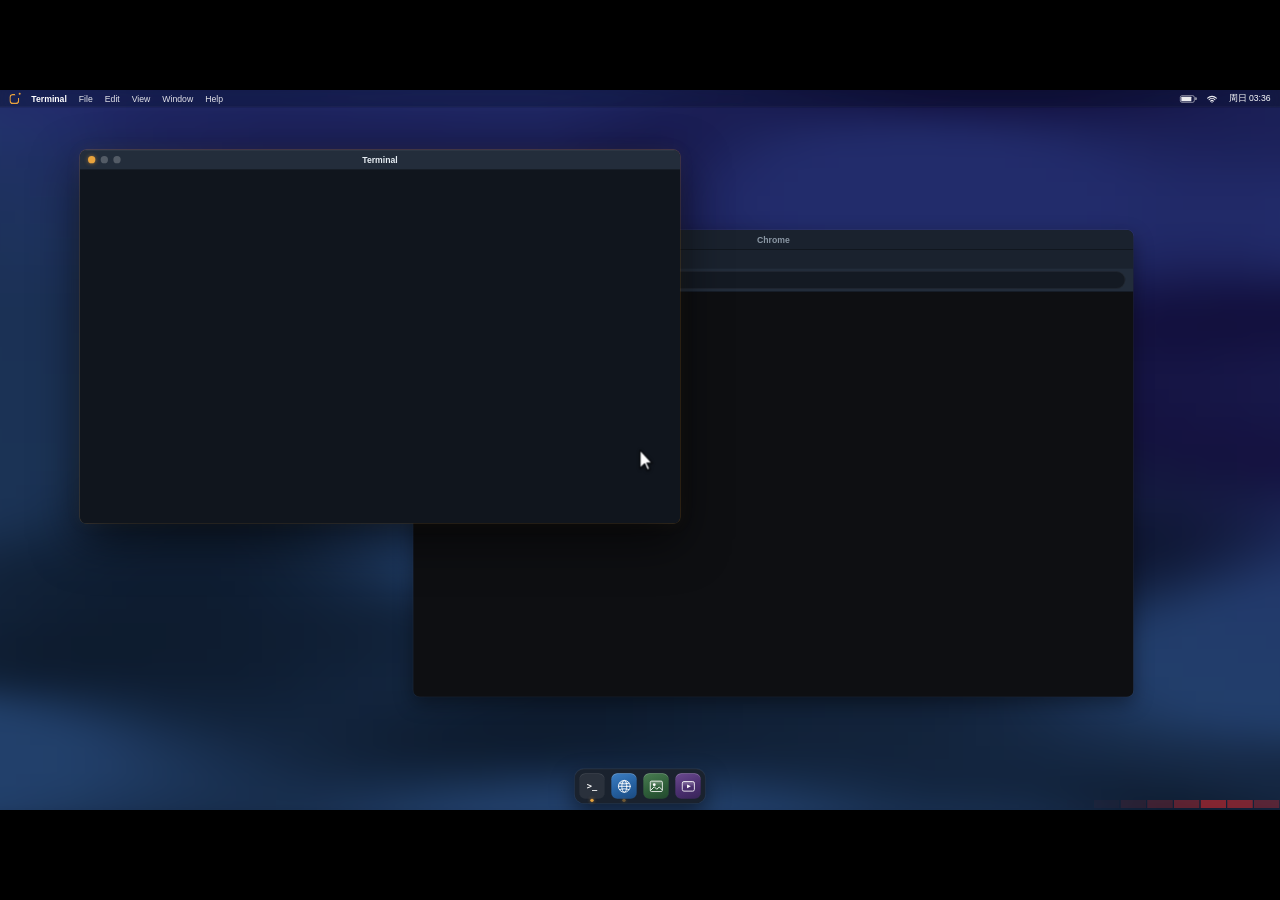
==== src/frago/desktop/assets/index.html @ 2b0aa561 "feat(desktop): 舞台上放不了自己做的动画、放不了视频、挂不了说明字条 三件事以前都得绕出去用外部工具录，绕出去那段就不在可复现链路里。 现在 slide 把 HTML 直接挂在被录的桌面" ====
<!DOCTYPE html>
<html lang="zh">
<head>
<meta charset="utf-8">
<title>desktop stage</title>
<link rel="stylesheet" href="style.css">
</head>
<body>
<div id="stage">
  <div id="desktop">
    <!-- 桌布。整块色场只画 96×54 再让浏览器拉满全屏——这不是省性能的妥协，
         而是这套做法本来就只产生两三团巨大的软色块，没有任何需要分辨率去
         承载的细节；放大过程中的双线性插值反而正好当了免费的柔化。
         画布内部尺寸写死，显示尺寸交给 CSS 百分比，改桌面分辨率不用重建。 -->
    <canvas id="wp-mesh" width="96" height="54"></canvas>

    <div id="menubar">
      <div class="mb-left">
        <span id="apple-logo" aria-hidden="true"></span>
        <span id="mb-app" class="mb-app">Terminal</span>
        <span class="mb-item">File</span>
        <span class="mb-item">Edit</span>
        <span class="mb-item">View</span>
        <span class="mb-item">Window</span>
        <span class="mb-item">Help</span>
      </div>
      <div class="mb-right">
        <span id="mb-battery" aria-hidden="true"><i></i></span>
        <span id="mb-wifi" aria-hidden="true">
          <svg viewBox="0 0 16 12.5" width="16" height="12.5">
            <g fill="none" stroke="rgba(255,255,255,.92)" stroke-width="1.6"
               stroke-linecap="round">
              <path d="M1.50 5.30 A9.2 9.2 0 0 1 14.50 5.30"/>
              <path d="M3.69 7.49 A6.1 6.1 0 0 1 12.31 7.49"/>
              <path d="M5.88 9.68 A3.0 3.0 0 0 1 10.12 9.68"/>
            </g>
            <circle cx="8" cy="11.3" r="1.05" fill="rgba(255,255,255,.92)"/>
          </svg>
        </span>
        <span id="mb-clock">--:--</span>
      </div>
    </div>

    <div class="stage-window" id="win-term" data-win="term">
      <div class="titlebar">
        <div class="traffic"><span class="tl red"></span><span class="tl yellow"></span><span class="tl green"></span></div>
        <div class="win-title">Terminal</div>
      </div>
      <!-- 终端画的是一整块可回看的缓冲区（历史 + 当前屏），不是最后一屏：
           窗口装得下几十行，而命令输出动辄几百行，只画当前屏的话前面的内容
           在画面上就永远找不回来了。#term-scroll 是视口，指令驱动它上下滚；
           每一行单独一个元素，broker 推增量时只需要动尾巴那几行。 -->
      <div class="win-body term-body">
        <div class="term-scroll" id="term-scroll"><div id="term-screen"></div></div>
      </div>
    </div>

    <div class="stage-window" id="win-image" data-win="image" hidden>
      <div class="titlebar">
        <div class="traffic"><span class="tl red"></span><span class="tl yellow"></span><span class="tl green"></span></div>
        <div class="win-title" id="image-title">Preview</div>
      </div>
      <div class="win-body image-body">
        <img id="image-view" alt="">
      </div>
    </div>

    <!-- 视频播放器。刻意没有标题栏、没有红黄绿：它演的是"一块正在放片子的屏"，
         不是一个 macOS 应用窗口。所以它的装饰高度是 0，内容区就是整扇窗口。
         载体是页面自己的 <video>，不经过演员浏览器的 jpeg 帧流——那条路会把
         每一帧重编码一次，而这扇窗口存在的理由就是把片子原样放出来。 -->
    <div class="stage-window win-video" id="win-video" data-win="video" hidden>
      <div class="win-body video-body">
        <video id="video-view" playsinline muted preload="auto"></video>
      </div>
    </div>

    <div class="stage-window" id="win-browser" data-win="browser">
      <div class="titlebar">
        <div class="traffic"><span class="tl red"></span><span class="tl yellow"></span><span class="tl green"></span></div>
        <div class="win-title" id="browser-title">Chrome</div>
      </div>
      <div class="browser-chrome">
        <div class="tab-strip" id="tab-strip">
          <div class="tab active"><span class="tab-favicon"></span><span id="tab-title" class="tab-title">New Tab</span></div>
        </div>
        <div class="toolbar">
          <span class="nav-btn" aria-hidden="true">&#x2039;</span>
          <span class="nav-btn dim" aria-hidden="true">&#x203A;</span>
          <div class="addressbar">
            <span id="addr-spinner" class="spinner"></span>
            <span id="addr-url" class="addr-url"></span>
          </div>
        </div>
      </div>
      <div class="win-body browser-body">
        <canvas id="browser-canvas"></canvas>
        <!-- 演员标签没了就露出这一层。做成浏览器自己的空白起始页而不是错误提示：
             从虚拟桌面的视角，标签被关掉就等于浏览器没开着页面，这是它本来该有的
             样子。留着最后一帧假装画面还在，才是那个会骗人的选项。 -->
        <div id="browser-newtab" class="browser-newtab" hidden>
          <div class="nt-mark" aria-hidden="true">
            <span class="nt-dot nt-b"></span><span class="nt-dot nt-r"></span>
            <span class="nt-dot nt-y"></span><span class="nt-dot nt-g"></span>
          </div>
          <div class="nt-search"><span class="nt-search-icon" aria-hidden="true">&#x25CB;</span></div>
        </div>
      </div>
    </div>

    <div id="dock">
      <div class="dock-item" id="dock-term">
        <div class="dock-icon icon-terminal"><span>&gt;_</span></div>
        <span class="dock-dot"></span>
      </div>
      <div class="dock-item" id="dock-browser">
        <div class="dock-icon icon-chrome">
          <svg viewBox="0 0 40 40" width="25" height="25" aria-hidden="true">
            <defs>
              <linearGradient id="globeGloss" x1="0" y1="0" x2="0" y2="1">
                <stop offset="0" stop-color="#fff" stop-opacity=".30"/>
                <stop offset=".55" stop-color="#fff" stop-opacity="0"/>
              </linearGradient>
            </defs>
            <g fill="none" stroke="#fff" stroke-width="2.1" stroke-linecap="round">
              <circle cx="20" cy="20" r="14.2"/>
              <ellipse cx="20" cy="20" rx="6" ry="14.2"/>
              <path d="M6.4 20 H33.6"/>
              <path d="M9.1 12.4 C14 14.6 26 14.6 30.9 12.4"/>
              <path d="M9.1 27.6 C14 25.4 26 25.4 30.9 27.6"/>
            </g>
            <circle cx="20" cy="20" r="14.2" fill="url(#globeGloss)"/>
          </svg>
        </div>
        <span class="dock-dot"></span>
      </div>
      <div class="dock-item" id="dock-image">
        <div class="dock-icon icon-image">
          <svg viewBox="0 0 40 40" width="25" height="25" aria-hidden="true">
            <defs>
              <linearGradient id="photoGloss" x1="0" y1="0" x2="0" y2="1">
                <stop offset="0" stop-color="#fff" stop-opacity=".30"/>
                <stop offset=".55" stop-color="#fff" stop-opacity="0"/>
              </linearGradient>
            </defs>
            <rect x="5.5" y="7.5" width="29" height="25" rx="3"
                  fill="none" stroke="#fff" stroke-width="2"/>
            <circle cx="15" cy="16" r="3.4" fill="#fff"/>
            <path d="M6.5 29.5 L15 21 L21 27 L27 21.5 L33.5 28"
                  fill="none" stroke="#fff" stroke-width="2.1"
                  stroke-linecap="round" stroke-linejoin="round"/>
            <rect x="5.5" y="7.5" width="29" height="25" rx="3"
                  fill="url(#photoGloss)"/>
          </svg>
        </div>
        <span class="dock-dot"></span>
      </div>
      <div class="dock-item" id="dock-video">
        <div class="dock-icon icon-video">
          <svg viewBox="0 0 40 40" width="25" height="25" aria-hidden="true">
            <defs>
              <linearGradient id="playGloss" x1="0" y1="0" x2="0" y2="1">
                <stop offset="0" stop-color="#fff" stop-opacity=".30"/>
                <stop offset=".55" stop-color="#fff" stop-opacity="0"/>
              </linearGradient>
            </defs>
            <rect x="5.5" y="8.5" width="29" height="23" rx="4"
                  fill="none" stroke="#fff" stroke-width="2"/>
            <path d="M17 15.5 L26 20 L17 24.5 Z" fill="#fff"/>
            <rect x="5.5" y="8.5" width="29" height="23" rx="4"
                  fill="url(#playGloss)"/>
          </svg>
        </div>
        <span class="dock-dot"></span>
      </div>
    </div>

    <!-- 全屏 HTML 展示层。铺满整块桌面，压住窗口、dock 与菜单栏——它不是
         "一个没有边框的浏览器窗口"，是把整块屏交给一份 HTML，像放幻灯。
         内容由 broker 的 /slide 路由发出来，在这张页面里原生渲染：机位拍的
         就是这张页面，所以动画走的是 1920×1080 的原生像素，不经过任何一次
         jpeg 重编码。演员浏览器那条路做不到这件事。

         压在它上面的只有三样：字幕、贴纸栏、虚拟鼠标。三样都是"讲解"，
         而讲解本来就该盖在画面之上。 -->
    <div id="slide-layer" hidden>
      <iframe id="slide-frame" title="slide" scrolling="no"
              referrerpolicy="no-referrer"></iframe>
    </div>

    <div id="caption"></div>

    <!-- 贴纸栏：电视节目下三分之一那条说明字条。
         与 #caption 分层，不共用：字幕是一句句流过去的话，各自计时、说完就走；
         贴纸栏是挂在那儿的一条说明，讲这一段的全程都在。合成一层的话，
         字幕到期清场会顺手把还该挂着的说明一起撤掉。
         位置在字幕之上：广播画面里也是字条在上、字幕在下。 -->
    <div id="strap-layer" hidden></div>

    <!-- 浮层标注层。和 #caption 各走各的：字幕讲话、浮层指画面，
         两者常常同时在场，共用容器会让一方的清理误伤另一方。 -->
    <div id="overlay-layer"></div>

    <!-- 标准 macOS 箭头，放大到约两倍。
         为什么不做个性化造型：Screen Studio 这类录屏工具的指针设置里，
         形态只有「macOS 箭头」和「触摸圆点」两个选项，可调的全是行为
         （大小、平滑、静止隐藏）；给指针套光圈那类装饰会把注意力吸到
         指针本身而不是它要点的按钮，快速移动时还刺眼。观众要认的是
         「这是个鼠标」，任何需要辨认的造型都在消耗这一眼。

         白底黑描边是这个形状能同时压在深色终端和浅色网页上的原因。
         描边宽 1.2、居中，所以路径整体内缩 0.6 给描边留位置——
         尖端因此落在 (0.6, 0.6)，乘缩放比 1.58 得 0.9px，
         app.js 与 CSS 的 transform-origin 都按这个数补偏移。 -->
    <div id="vcursor">
      <svg width="20" height="32" viewBox="0 0 12.6 20.3">
        <path d="M.6.6 V17.9 L4.9 13.7 L7.6 19.7 L9.9 18.6 L7.2 12.9 H12 Z"
              fill="#ffffff" stroke="#0b0e13" stroke-width="1.2"
              stroke-linejoin="round" stroke-linecap="round"/>
      </svg>
    </div>
    <div id="ripple-layer"></div>

    <!-- 扫描灯：一个光点沿底边往复扫，KITT 那种。
         它不是装饰，是这套系统的取景保障——CDP 只在页面重绘时产帧，
         桌面静止时帧率会掉到 3fps 上下，运镜（推近/摇镜）就一顿一顿的。
         canvas 逐帧重画持续触发重绘，实测把帧率钉在 90 上下。
         顺带也是 agent OS 的身份标识：这不是普通录屏。 -->
    <canvas id="scanline" width="1920" height="18"></canvas>
  </div>
</div>
<script src="ansi.js"></script>
<script src="app.js"></script>
</body>
</html>
---- src/frago/desktop/assets/style.css ----
* { margin: 0; padding: 0; box-sizing: border-box; }

html, body {
  width: 100%;
  height: 100%;
  overflow: hidden;
  background: #000;
  font-family: -apple-system, "Helvetica Neue", "PingFang SC", sans-serif;
  user-select: none;
}
/* 真鼠标保持可见。曾经这里写 cursor:none，怕真假两个光标同时入镜穿帮——
   这个担心不成立：录制走 9223 那个独立的无头机位，它画的是自己那一份桌面页，
   看不到本机光标，CDP screencast 也不采集系统光标。
   代价却是实打实的：人在自己屏幕上没了指针，连关个标签都得摸。
   桌面页对真实输入本来就完全免疫（见 app.js blockInput），指针露出来不改变这一点。 */

#stage {
  position: absolute;
  top: 50%;
  left: 50%;
  transform-origin: center center;
}

#desktop {
  position: relative;
  width: 100%;
  height: 100%;
  overflow: hidden;
  /* 桌布画布不透明，这层底色只在两种时候露出来：画布还没画第一帧，
     以及画布被放大后四边模糊过渡的那一两像素。所以它取的就是色场的
     base 色，露出来也看不出接缝。 */
  background: #101a33;   /* = indigo 配色的 base；换配色时 JS 会在运行时改写这里 */
}

/* ── 桌布 ──────────────────────────────────────────────
   铺满桌面、压在所有窗口(100/200)之下，只当背景看。
   pointer-events 关掉：页面本来就屏蔽真实输入，这里再断一道，
   免得将来有人给桌面加拖拽时被这张画布截胡。
   blur 是给 96px 宽放大 20 倍后残留的插值网格用的，抹掉它就干净了。 */
#wp-mesh {
  position: absolute;
  top: 0; left: 0;
  width: 100%; height: 100%;
  z-index: 1;
  pointer-events: none;
  filter: blur(10px);
  transform: scale(1.03);   /* blur 会让四边透出底色，放大一点点盖住 */
}

/* ── menubar ── */
#menubar {
  position: absolute;
  top: 0; left: 0; right: 0;
  height: 26px;
  display: flex;
  align-items: center;
  justify-content: space-between;
  padding: 0 14px;
  /* 半透明 + 背景模糊，桌布从菜单栏底下透出来，跟 macOS 一样。
     底色不是纯黑而是压深的暗色：桌布局部可能很亮，没有这层压深，
     白字在亮色团上会糊掉。模糊半径给大，透出来的是色调不是形状——
     能看清桌布的形状就会跟菜单文字抢注意力。 */
  background: rgba(10, 14, 24, 0.36);
  backdrop-filter: blur(28px) saturate(150%);
  -webkit-backdrop-filter: blur(28px) saturate(150%);
  box-shadow: inset 0 -1px 0 rgba(255, 255, 255, 0.10);
  color: #fff;
  font-size: 13px;
  z-index: 500;
}
.mb-left, .mb-right { display: flex; align-items: center; gap: 18px; }

/* 自定义标记：缺口方环（右上角开口，缺口内一粒琥珀点）。
   缺口曾经是拿一块与菜单栏同色的实心补丁盖出来的。菜单栏改成半透明之后
   那块补丁就穿帮了——它会变成一个跟着桌布颜色对不上的深色方块。
   现在改成真镂空：环画在 ::before 上，用 mask 把右上角挖掉。
   mask 只加在 ::before，缺口里那粒点在 ::after 上，不受影响。 */
#apple-logo {
  position: relative;
  width: 15px; height: 15px;
}
#apple-logo::before {
  content: "";
  position: absolute;
  inset: 0;
  border: 2.5px solid #e8a33d;
  border-radius: 5px;
  -webkit-mask-image: radial-gradient(circle 6px at 100% 0, transparent 0 6px, #000 6.5px);
  mask-image: radial-gradient(circle 6px at 100% 0, transparent 0 6px, #000 6.5px);
}
#apple-logo::after {
  content: "";
  position: absolute;
  top: -2px; right: -2px;
  width: 3px; height: 3px;
  border-radius: 50%;
  background: #e8a33d;
}

/* 菜单文字一律白色，照 macOS 的样子：当前应用名加粗，其余菜单项同色略降
   不透明度。原先当前应用名是琥珀色，那是把品牌强调色用在了系统级构件上——
   真实 macOS 的菜单栏里没有彩色文字。琥珀继续留在窗口高亮、标签页、
   标记那些地方。 */
.mb-app { font-weight: 700; color: #fff; }
.mb-item { color: rgba(255, 255, 255, 0.88); }
#mb-clock { font-variant-numeric: tabular-nums; color: #fff; }

#mb-battery {
  position: relative;
  width: 22px; height: 11px;
  border: 1px solid rgba(255, 255, 255, 0.75);
  border-radius: 3px;
}
#mb-battery::after {
  content: "";
  position: absolute;
  right: -4px; top: 2.5px;
  width: 2px; height: 4px;
  background: rgba(255, 255, 255, 0.75);
  border-radius: 0 1px 1px 0;
}
#mb-battery i {
  position: absolute;
  left: 1px; top: 1px; bottom: 1px;
  width: 75%;
  background: rgba(255, 255, 255, 0.92);
  border-radius: 1px;
}
/* 同心扇形从一点向上张开，这才是真实的 Wi-Fi 图形。
   之前用三个只染上边框的圆叠出来，圆被容器裁掉一半，弧长和弧心都不对，
   放大看是畸形的。 */
#mb-wifi {
  display: flex;
  align-items: center;
}

/* ── windows ── */
.stage-window {
  position: absolute;
  display: flex;
  flex-direction: column;
  border-radius: 10px;
  overflow: hidden;
  background: #161d27;
  box-shadow: 0 10px 28px rgba(0, 0, 0, 0.4), 0 0 0 1px rgba(255, 255, 255, 0.06);
  transition: left 0.3s cubic-bezier(.4,0,.2,1), top 0.3s cubic-bezier(.4,0,.2,1),
              width 0.3s cubic-bezier(.4,0,.2,1), height 0.3s cubic-bezier(.4,0,.2,1),
              transform 0.38s cubic-bezier(.5,0,.8,.4), opacity 0.38s ease,
              box-shadow 0.3s ease;
}
.stage-window.focused {
  z-index: 200;
  box-shadow:
    0 26px 70px rgba(0, 0, 0, 0.6),
    0 0 0 1px rgba(232, 163, 61, 0.28),
    0 0 24px rgba(232, 163, 61, 0.08);
}
.stage-window:not(.focused) { z-index: 100; }
/* 最小化：飞向 dock（transform 由 JS 按图标位置计算），落点渐隐。
   窗口只是不画了——broker 照常推画面，恢复瞬间内容是最新的。 */
.stage-window.minimized { opacity: 0; pointer-events: none; }
/* 关闭：原地缩一点淡出，刻意不飞向 dock——飞进 dock 是"我收起来了，还在跑"，
   而关闭是"这个程序不在桌面上了"。两者在画面上必须一眼分得开，否则观众
   看到窗口消失只会理解成最小化。dock 上那颗灯灭掉是第二个信号。 */
.stage-window.closing { opacity: 0; pointer-events: none; }
/* 关掉的窗口要真的从渲染树里拿掉。
   **这一条不能省。** 浏览器内置的 [hidden]{display:none} 属于 UA 样式表，
   而上面 .stage-window 的 display:flex 是作者样式——作者样式恒压过 UA 样式，
   与选择器权重无关。所以不写这条规则，hidden 属性形同虚设：JS 把 hidden 设上了、
   dock 的灯也灭了，窗口却照样画在桌面上，看起来像"程序关了但窗口还在"。
   图片浏览器一直是这个毛病（它开机就带 hidden，于是桌面上常年挂着一扇空的
   Preview），只是没人把它和这条规则联系起来。 */
.stage-window[hidden] { display: none; }

.titlebar {
  position: relative;
  height: 30px;
  flex: none;
  display: flex;
  align-items: center;
  justify-content: center;
  background: #232d3b;
  box-shadow: inset 0 1px 0 rgba(255, 255, 255, 0.06);
  border-bottom: 1px solid rgba(0, 0, 0, 0.45);
}
.stage-window:not(.focused) .titlebar {
  background: #1a222e;
  box-shadow: none;
}
.win-title {
  color: #e6edf3;
  font-size: 13px;
  font-weight: 600;
  max-width: 60%;
  white-space: nowrap;
  overflow: hidden;
  text-overflow: ellipsis;
}
.stage-window:not(.focused) .win-title { color: #8b98a5; }

.traffic {
  position: absolute;
  left: 12px; top: 0; bottom: 0;
  display: flex;
  align-items: center;
  gap: 8px;
}
.tl {
  width: 11px; height: 11px;
  border-radius: 50%;
  background: rgba(255, 255, 255, 0.22);
}
.stage-window.focused .tl:first-child {
  background: #e8a33d;
  box-shadow: 0 0 6px rgba(232, 163, 61, 0.55);
}

.win-body { flex: 1; min-height: 0; position: relative; }

/* terminal */
.term-body {
  background: #10151d;
  padding: 8px 10px;
  overflow: hidden;
}
/* 缓冲区的视口。高度由 app.js 钉成整行数 × 行高——留半行的话，
   画面上会挂着一条被切掉一半的字，而 broker 换算行号时那半行既算
   看得见又算看不见，取景就会差一行。

   overflow:hidden 而不是 auto：滚动条会占掉宽度，字符列数跟着抖，
   tmux 就被反复 resize；而且这是块荧幕，没有人会用手去滚它。
   overflow:hidden 照样滚得动——scrollTop 是程序设的。 */
.term-scroll {
  overflow: hidden;
  scrollbar-width: none;
}
.term-scroll::-webkit-scrollbar { display: none; }
#term-screen {
  font-family: "SF Mono", Menlo, Monaco, "Courier New", monospace;
  /* 字号是录制构图的第一变量，不是外观偏好：13px 在 1080p 的成片里就是
     13 像素高，压到手机上根本读不出，而想让字变大靠改窗口几何或手动
     tmux resize 都没用——列数行数是"窗口尺寸 ÷ 字符格子"算出来的，格子
     大小只由这里定。录制档走 broker 的 term.fontsize 指令改这个变量，
     默认仍是 13px（人自己看那块荧幕的习惯尺寸）。 */
  font-size: var(--term-fs, 13px);
  line-height: 1.35;
  color: #d8dee9;
  /* 回看的动画走这条：滚动位置一步到位写进 scrollTop，视觉上的移动靠内容
     平移补间。时长由指令给（app.js 里现设），这里只声明补间什么、怎么走。 */
  transition-property: transform;
  transition-timing-function: cubic-bezier(.4, 0, .2, 1);
  will-change: transform;
}
.term-line { white-space: pre; }
/* 空行也得占满一行高。没有这一条，一屏里的空行高度是 0，下面的内容
   整体上移——画面看着像少了几行，而行号换算出来的位置全是错的。 */
.term-line::after { content: "\200b"; }

/* image viewer */
.image-body {
  background: #10151d;
  display: flex;
  align-items: center;
  justify-content: center;
  overflow: hidden;
}
#image-view {
  max-width: 100%;
  max-height: 100%;
  object-fit: contain;
}

/* ── video player ──
   简洁边框：没有标题栏、没有红黄绿、没有播放控件。理由是这扇窗口演的不是
   一个 macOS 应用，是"一块正在放片子的屏"——标题栏和红绿灯会把观众的注意力
   引到窗口装饰上，而这一镜要看的是片子本身。装饰高度因此是 0，
   contentRect 就是整扇窗口（app.js 的 winHeaderH 对 video 返回 0）。

   描边比别的窗口细一档、圆角小一档：边框存在的唯一目的是把片子从桌布上
   划出来，粗了就变成一个相框。控件也一并不画——播放、暂停、跳转全部由指令
   驱动，画一排点不动的按钮只会让观众以为那是可以点的。 */
.win-video {
  border-radius: 6px;
  background: #000;
  box-shadow:
    0 18px 48px rgba(0, 0, 0, 0.55),
    0 0 0 1px rgba(255, 255, 255, 0.14);
}
.win-video.focused {
  box-shadow:
    0 26px 66px rgba(0, 0, 0, 0.66),
    0 0 0 1px rgba(232, 163, 61, 0.34);
}
.video-body {
  background: #000;
  display: flex;
  align-items: center;
  justify-content: center;
  overflow: hidden;
}
#video-view {
  width: 100%;
  height: 100%;
  /* contain 而不是 cover：窗口几何本来就是按片子的宽高比算的，两者同比，
     contain 不会留边；万一探不到真实尺寸而退回 16:9，contain 留一点黑边，
     cover 则会把画面裁掉一截——留边看得出来，裁掉看不出来。 */
  object-fit: contain;
  display: block;
  background: #000;
}

/* fake browser chrome */
.browser-chrome {
  flex: none;
  background: #1a222e;
  border-bottom: 1px solid rgba(0, 0, 0, 0.45);
}
.tab-strip {
  display: flex;
  align-items: flex-end;
  height: 28px;
  padding: 0 10px;
}
.tab {
  display: flex;
  align-items: center;
  gap: 7px;
  height: 28px;
  min-width: 130px;
  max-width: 220px;
  padding: 0 12px;
  border-radius: 8px 8px 0 0;
  background: #222c3a;
  color: #8b98a5;
  font-size: 12px;
}
.tab.active {
  background: rgba(232, 163, 61, 0.14);
  color: #e6edf3;
}
.tab-favicon {
  width: 10px; height: 10px;
  border-radius: 50%;
  border: 2px solid #e8a33d;
  flex: none;
}
.tab-title {
  white-space: nowrap;
  overflow: hidden;
  text-overflow: ellipsis;
}
.toolbar {
  display: flex;
  align-items: center;
  gap: 8px;
  height: 34px;
  padding: 0 12px;
  background: #222c3a;
}
.nav-btn {
  color: #8b98a5;
  font-size: 20px;
  line-height: 1;
  padding: 0 4px;
}
.nav-btn.dim { opacity: 0.35; }
.addressbar {
  flex: 1;
  display: flex;
  align-items: center;
  gap: 7px;
  height: 26px;
  padding: 0 12px;
  border-radius: 13px;
  background: #141a23;
  box-shadow: inset 0 0 0 1px rgba(255, 255, 255, 0.06);
  color: #e6edf3;
  font-size: 12px;
  overflow: hidden;
}
.addr-url { white-space: nowrap; overflow: hidden; text-overflow: ellipsis; }
.spinner {
  flex: none;
  width: 11px; height: 11px;
  border-radius: 50%;
  border: 2px solid rgba(255, 255, 255, 0.16);
  border-top-color: #e8a33d;
  display: none;
  animation: spin 0.8s linear infinite;
}
.spinner.on { display: inline-block; }
@keyframes spin { to { transform: rotate(360deg); } }

/* 画面按自身比例居中铺放，不拉满盒子。
   拉满的写法默认了"帧和窗口永远同比"，而这两者同步天生有延迟：窗口尺寸是
   CSS 补间，立刻就变形；新尺寸的帧要等 UI 报几何、broker 改视口、重开帧流、
   页面重绘一整圈才回来。中间那一秒画面就是横向拉伸的。
   按比例铺放之后，同步延迟最多表现为两侧一点空边，变形则从机制上没有了。 */
.browser-body { background: #0e0f12; overflow: hidden; }
#browser-canvas {
  position: absolute;
  left: 50%;
  top: 50%;
  transform: translate(-50%, -50%);
}

/* ── 空白起始页 ──
   演员标签不在时铺满窗体。做成浏览器刚打开的样子：四色圆点加一条搜索框，
   认得出是个浏览器、又明摆着没开任何页面。不写文案是有意的——录制画面里
   一行英文提示会立刻暴露这不是真的浏览器。 */
.browser-newtab {
  position: absolute;
  inset: 0;
  display: flex;
  flex-direction: column;
  align-items: center;
  /* 起始页的重心偏上，跟真浏览器一样：正中会显得整扇窗口是空的，
     偏上才读得出"这是个等着你输入的浏览器"。 */
  justify-content: center;
  padding-bottom: 12%;
  gap: 26px;
  background: #1c1d20;
}
.browser-newtab[hidden] { display: none; }
/* 尺寸用 min() 钳住：这扇窗口的宽度跟着演员标签的宽高比走，纯百分比在宽窗口上
   会把标记撑成一个巨大的色块。 */
.nt-mark {
  display: grid;
  grid-template-columns: repeat(2, 1fr);
  gap: 5px;
  width: min(5%, 46px);
  aspect-ratio: 1;
}
.nt-dot { border-radius: 50%; aspect-ratio: 1; }
.nt-b { background: #4285f4; }
.nt-r { background: #ea4335; }
.nt-y { background: #fbbc05; }
.nt-g { background: #34a853; }
.nt-search {
  display: flex;
  align-items: center;
  gap: 10px;
  width: min(42%, 460px);
  height: 40px;
  padding: 0 18px;
  border-radius: 999px;
  background: #2a2b2f;
  box-shadow: inset 0 0 0 1px rgba(255, 255, 255, 0.07);
}
.nt-search-icon { color: #8a8d93; font-size: 15px; line-height: 1; }

/* ── dock ── */
/* 尺寸按"够认得出、不抢戏"取：录制画面里 dock 是场景交代，不是主体。
   改动时 app.js 的 DOCK_MARGIN 要跟着 bottom 走——桌面可用区靠它扣留白。 */
#dock {
  position: absolute;
  left: 50%;
  bottom: 10px;
  transform: translateX(-50%);
  display: flex;
  gap: 10px;
  padding: 7px;
  border-radius: 14px;
  background: #1a222e;
  box-shadow:
    inset 0 1px 0 rgba(255, 255, 255, 0.08),
    0 0 0 1px rgba(255, 255, 255, 0.06),
    0 14px 34px rgba(0, 0, 0, 0.5);
  z-index: 500;
}
.dock-item {
  position: relative;
  width: 38px; height: 38px;
}
.dock-icon {
  width: 38px; height: 38px;
  border-radius: 9px;
  display: flex;
  align-items: center;
  justify-content: center;
  position: relative;
}
.icon-terminal {
  background: #2a313c;
  box-shadow: inset 0 1px 0 rgba(255, 255, 255, 0.12);
}
.icon-terminal span {
  color: #fff;
  font-family: Menlo, monospace;
  font-size: 13px;
  font-weight: 700;
}
/* 地球仪：经纬线是"浏览器"最通用也最真实的符号，且不撞任何品牌。
   底色从琥珀换成深蓝——琥珀要留给系统状态（焦点、运行中）才不会被稀释，
   而 Dock 里图标各有各的色，本来就更接近真实桌面。 */
.icon-chrome {
  background: linear-gradient(160deg, #3d7fc4 0%, #2560a0 55%, #1b4a80 100%);
  box-shadow: inset 0 1px 0 rgba(255, 255, 255, 0.28);
}
.icon-image {
  background: linear-gradient(160deg, #4a7d52 0%, #2f5f3a 55%, #22492e 100%);
  box-shadow: inset 0 1px 0 rgba(255, 255, 255, 0.28);
}
.icon-video {
  background: linear-gradient(160deg, #6b4a8f 0%, #4b3070 55%, #382458 100%);
  box-shadow: inset 0 1px 0 rgba(255, 255, 255, 0.28);
}
.dock-dot {
  position: absolute;
  left: 50%;
  bottom: -5px;
  transform: translateX(-50%);
  width: 5px; height: 5px;
  border-radius: 50%;
  background: #e8a33d;
  box-shadow: 0 0 5px rgba(232, 163, 61, 0.7);
  opacity: 0;
}
/* 圆点答的是"这个程序在不在跑"，不是"是不是前台"——这是画面上唯一能区分
   close（灯灭）与 min（灯还亮着、只是窗口飞进了 dock）的地方。
   前台那个再亮一档，两种状态各有各的形态，不必去数窗口。 */
.dock-item.running .dock-dot { opacity: 0.42; }
.dock-item.active .dock-dot { opacity: 1; }

/* ── 全屏 HTML 展示层 ──────────────────────────────────────
   铺满整块桌面。z-index 600 压在窗口(100/200)、菜单栏与 dock(500) 之上，
   在字幕(800)、扫描灯(900)、浮层(1200)、贴纸栏(1300)、鼠标(2000) 之下。

   这个层次不是随手排的：全屏展示要盖掉的是**桌面**（窗口、程序坞、菜单栏），
   而字幕和贴纸栏是讲解，讲解本来就该压在画面上——一段满屏动画配一条说明字条
   正是这套东西存在的理由。扫描灯留在上面同理：它是取景保障（canvas 逐帧重画
   把帧率钉住），被盖住就等于录制时帧率掉回三四帧。

   背景铺黑：HTML 自己不一定有背景色，透出下面的桌面窗口就穿帮了。 */
#slide-layer {
  position: absolute;
  inset: 0;
  z-index: 600;
  background: #000;
  overflow: hidden;
  pointer-events: none;
  opacity: 0;
  transition: opacity 0.28s ease;
}
#slide-layer.in { opacity: 1; }
/* 与 .stage-window[hidden] 同一条理由：作者样式恒压过 UA 样式表里那条
   [hidden]{display:none}，不写这句，hidden 属性形同虚设。 */
#slide-layer[hidden] { display: none; }
#slide-frame {
  width: 100%;
  height: 100%;
  border: 0;
  display: block;
  background: #000;
}

/* ── caption ── */
/* 字幕贴着 dock 上沿走，和所有影片一样。原先吊在画面 30% 高处，
   正好压在内容区中间——观众看窗口里发生什么时，字幕挡在视线正中。 */
/* 容器只管排队：底对齐，新行从下方进来把旧行顶上去。
   气泡长在每一行上，不在容器上——多行共用一个气泡的话，行数一变
   整块背景跟着跳，看着像画面在抖。 */
#caption {
  position: absolute;
  left: 50%;
  bottom: 72px;
  transform: translateX(-50%);
  max-width: 70%;
  display: flex;
  flex-direction: column;
  align-items: center;
  gap: 6px;
  pointer-events: none;
  z-index: 800;
}
.caption-line {
  padding: 10px 20px;
  border-radius: 12px;
  background: rgba(10, 13, 19, 0.82);
  box-shadow: 0 0 0 1px rgba(255, 255, 255, 0.06);
  color: #f2f4f8;
  font-size: 22px;
  line-height: 1.4;
  text-align: center;
  opacity: 0;
  transform: translateY(8px);
  transition: opacity 0.35s ease, transform 0.35s cubic-bezier(.4,0,.2,1);
}
.caption-line.in { opacity: 1; transform: none; }
/* 上面的旧行退到次要位置：当前这句该是最亮的那句 */
/* 必须带 .in：正在淡出的行没有 .in，让它落回 opacity:0，
   否则这条会把它按住在 0.62 上，永远淡不掉 */
.caption-line.in:not(:last-child) { opacity: 0.62; font-size: 19px; }

/* ── 浮层标注 ──
   夹在窗口(100/200)、菜单栏与 dock(500)、字幕(800) 之上，涟漪(1900) 与
   虚拟鼠标(2000) 之下。鼠标必须压在最上面——观众全靠它判断操作发生在哪，
   被一张图示盖住的话，画面就只剩"有东西在动"而不知道是谁在动。 */
#overlay-layer {
  position: absolute;
  inset: 0;
  pointer-events: none;
  z-index: 1200;
  overflow: hidden;
}
.overlay-item {
  position: absolute;
  opacity: 0;
  transition: opacity 0.3s ease, transform 0.3s cubic-bezier(.4,0,.2,1);
}
.overlay-item.in { opacity: 1; }
/* 未给 at 的浮层铺满整层，靠 flex 把 body 摆到正中。
   用 inset+flex 而不是 left:50%+translate，是为了把 transform 整个让给进场动画。 */
.overlay-centered {
  inset: 0;
  display: flex;
  align-items: center;
  justify-content: center;
}
.overlay-body { max-width: 100%; max-height: 100%; }

/* card：承载结构图、对比表这类 HTML 片段 */
.overlay-card .overlay-body {
  padding: 26px 34px;
  border-radius: 18px;
  background: rgba(14, 18, 26, 0.92);
  box-shadow:
    0 0 0 1px rgba(232, 163, 61, 0.22),
    0 24px 60px rgba(0, 0, 0, 0.6);
  color: #eef2f7;
  font-size: 26px;
  line-height: 1.5;
}

/* title：海报字。这个尺寸是给"断章"用的，小了就只是个标题，砸不下来 */
.overlay-title .overlay-body {
  font-size: 132px;
  font-weight: 800;
  letter-spacing: 2px;
  text-align: center;
  color: #fff;
  text-shadow: 0 6px 30px rgba(0, 0, 0, 0.75);
}

/* highlight：亮框 + 反向遮罩。超大扩散的 box-shadow 把画面其余部分压暗，
   框内保持原样，等于在不裁剪 DOM 的前提下抠了个洞。 */
.overlay-hole {
  border-radius: 10px;
  box-shadow:
    0 0 0 3px rgba(232, 163, 61, 0.95),
    0 0 26px rgba(232, 163, 61, 0.5),
    0 0 0 9999px rgba(6, 9, 14, 0.55);
}

.overlay-image .overlay-body img {
  display: block;
  max-width: 100%;
  max-height: 100%;
  border-radius: 12px;
  box-shadow: 0 24px 60px rgba(0, 0, 0, 0.6);
}

/* 三种进场。终态一律是 none，进场差异全在起手式上 */
.overlay-enter-fade { transform: none; }
.overlay-enter-slam { transform: scale(2.6); }
/* 过冲曲线让它落地时轻轻弹一下，才有"砸"的重量感 */
.overlay-enter-slam.in {
  transform: scale(1);
  transition: opacity 0.16s ease, transform 0.34s cubic-bezier(.2,1.6,.35,1);
}
.overlay-enter-slide { transform: translateX(-60%); }
.overlay-enter-slide.in { transform: translateX(0); }

/* ── 贴纸栏（下三分之一字条） ─────────────────────────────
   电视新闻画面下方那条说明条。z-index 1300：压在浮层(1200) 之上、涟漪与
   鼠标之下——它是**挂着的说明**，讲这一段的全程都在，所以不该被任何一次
   一闪而过的图示盖住；而鼠标必须在最上面，观众全靠它判断操作发生在哪。

   位置在字幕(#caption, bottom:72px) 之上而不是同一处：广播画面里也是字条
   在上、字幕在下，两者同时在场是常态。默认下沿距底 132px，正好让出字幕那条。

   四种样式是预定义的，不开放自由 CSS：这条东西的用途是"少量说明文字"，
   开放样式等于把排版决定推给调用方，而每次现调的结果就是每一镜长得不一样。 */
#strap-layer {
  position: absolute;
  left: 0;
  right: 0;
  z-index: 1300;
  display: flex;
  padding: 0 64px;
  pointer-events: none;
}
#strap-layer[hidden] { display: none; }
#strap-layer.at-bottom { bottom: 132px; }
/* 顶部形态贴着菜单栏下沿走，不压住它——菜单栏是场景交代，盖掉它画面就
   不像一台电脑了。 */
#strap-layer.at-top { top: 44px; }

.strap {
  display: flex;
  align-items: stretch;
  max-width: 82%;
  min-height: 62px;
  border-radius: 4px;
  overflow: hidden;
  opacity: 0;
  transform: translateX(-30px);
  transition: opacity 0.32s ease, transform 0.34s cubic-bezier(.4, 0, .2, 1);
}
.strap.in { opacity: 1; transform: none; }
.strap-title {
  display: flex;
  align-items: center;
  flex: none;
  padding: 0 22px;
  font-size: 23px;
  font-weight: 800;
  letter-spacing: 1.5px;
  white-space: nowrap;
}
.strap-text {
  display: flex;
  align-items: center;
  padding: 12px 28px;
  font-size: 30px;
  font-weight: 600;
  line-height: 1.28;
}

/* news：标签格 + 正文条。图里那种，标签是一整格实色，不是一条描边。
   两格等高并排，中间没有缝——缝会让它看起来像两个不相干的东西。 */
.strap-news .strap-title { background: #c8102e; color: #fff; }
.strap-news .strap-text {
  background: rgba(12, 16, 24, 0.92);
  color: #f2f4f8;
  box-shadow: inset 0 0 0 1px rgba(255, 255, 255, 0.07);
}
.strap-news { box-shadow: 0 12px 34px rgba(0, 0, 0, 0.45); }

/* bar：一整条实色，标签作为前缀长在同一块里。要的是"一句话横在画面上"，
   没有分栏。 */
.strap-bar {
  background: rgba(12, 16, 24, 0.94);
  box-shadow: 0 12px 34px rgba(0, 0, 0, 0.45),
              inset 0 0 0 1px rgba(255, 255, 255, 0.08);
}
.strap-bar .strap-title { color: #e8a33d; padding-right: 0; }
.strap-bar .strap-text { color: #f2f4f8; }

/* ghost：毛玻璃，画面从底下透出来。给"不想抢戏的注解"用——底下正放着
   要看的东西时，实色条会把画面切成两半。 */
.strap-ghost {
  background: rgba(16, 20, 30, 0.42);
  backdrop-filter: blur(22px) saturate(140%);
  -webkit-backdrop-filter: blur(22px) saturate(140%);
  box-shadow: inset 0 0 0 1px rgba(255, 255, 255, 0.14);
  border-radius: 14px;
}
.strap-ghost .strap-title { color: #e8a33d; padding-right: 0; }
.strap-ghost .strap-text { color: #fff; }

/* chip：短胶囊，只放一句短语。字比别的档小一号——它本来就不是主角。 */
.strap-chip {
  min-height: 46px;
  border-radius: 999px;
  background: rgba(232, 163, 61, 0.95);
  box-shadow: 0 10px 28px rgba(0, 0, 0, 0.4);
}
.strap-chip .strap-title { color: #2a1a06; padding-right: 0; font-size: 19px; }
.strap-chip .strap-text {
  color: #16100a;
  font-size: 23px;
  font-weight: 700;
  padding: 8px 24px;
}

/* ── virtual cursor ── */
#vcursor {
  position: fixed;
  left: 0; top: 0;
  z-index: 2000;
  pointer-events: none;
  transition: transform 0.2s cubic-bezier(.4,0,.2,1);
  will-change: transform;
  filter: drop-shadow(0 1px 2px rgba(0, 0, 0, 0.5));
}
/* 按下时以箭头尖端为锚点缩一下——换成别的锚点，指针会在点击瞬间
   整体挪开，看着像点歪了 */
#vcursor.pressed svg { transform: scale(0.85); transform-origin: 0.9px 0.9px; }
#vcursor svg { transition: transform 0.1s ease; display: block; }

#ripple-layer {
  position: absolute;
  inset: 0;
  pointer-events: none;
  z-index: 1900;
  overflow: hidden;
}
.ripple {
  position: absolute;
  width: 44px; height: 44px;
  margin: -22px 0 0 -22px;
  border-radius: 50%;
  background: rgba(232, 163, 61, 0.35);
  animation: ripple-pop 0.38s ease-out forwards;
}
@keyframes ripple-pop {
  from { transform: scale(0.25); opacity: 0.9; }
  to   { transform: scale(1.4); opacity: 0; }
}

/* ── 扫描灯 ─────────────────────────────────────────────────
   贴桌面底边。z-index 压在窗口(100/200)、菜单栏与 dock(500)、字幕(800)
   之上但低于浮层(1200)——它是系统级的状态指示，不该被应用窗口盖住，
   但也不能挡住讲解用的浮层。pointer-events 关掉，纯装饰不吃点击。 */
#scanline {
  position: absolute;
  left: 0;
  bottom: 0;
  width: 100%;
  height: 18px;
  z-index: 900;
  opacity: 0.55;
  pointer-events: none;
}
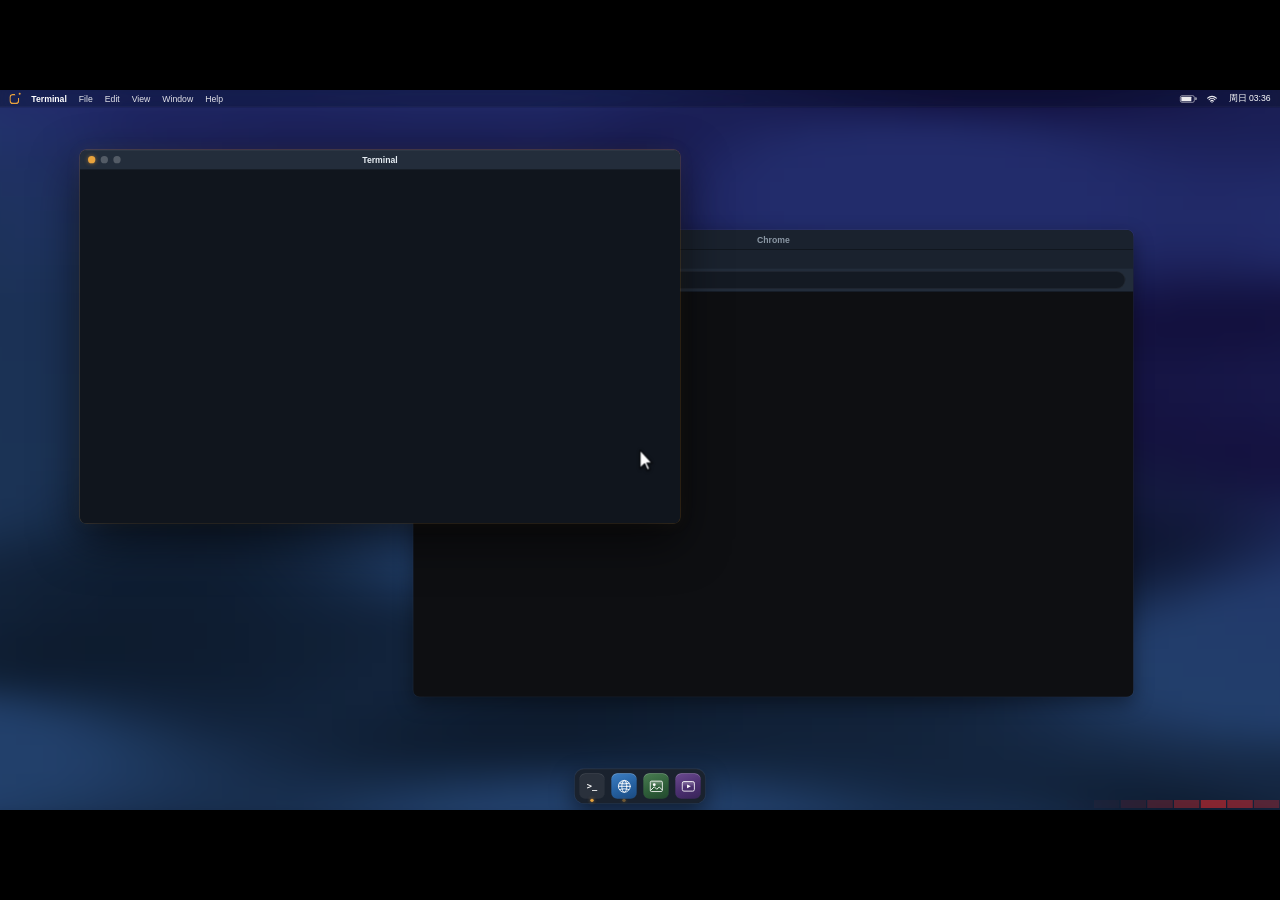
==== commit 5f67e58f: "feat(desktop): 人看着桌面上的 worker 干活，中途想补一句话却没地方说 桌面页对键鼠完全免疫，人只能看。地址带 ?userInput=true&session=<会话> 时顶部露出" ====
--- a/src/frago/desktop/assets/index.html
+++ b/src/frago/desktop/assets/index.html
@@ -190,6 +190,21 @@
 
     <div id="caption"></div>
 
+    <!-- 人类输入行。默认不存在：这块荧幕是只读显示器，录制时画面里不该有它。
+         地址带 ?userInput=true&session=<会话编号> 时才露出来。人打的字**不进
+         桌面终端**——那毫无意义，终端里跑着的是 worker，人的话该先到导演那里。
+         它发给的是 frago 服务的会话发送接口，排进那场隐藏会话（导演）的队列，
+         由导演决定怎么转达给终端里的 worker。 -->
+    <div id="human-input" hidden>
+      <div class="hi-log" id="hi-log"></div>
+      <div class="hi-row">
+        <span class="hi-tag">追加需求</span>
+        <textarea id="hi-text" rows="1" placeholder="一边看它干活，一边把想到的补充写在这里，回车发送"></textarea>
+        <button type="button" id="hi-send">发送</button>
+      </div>
+      <div class="hi-status" id="hi-status"></div>
+    </div>
+
     <!-- 贴纸栏：电视节目下三分之一那条说明字条。
          与 #caption 分层，不共用：字幕是一句句流过去的话，各自计时、说完就走；
          贴纸栏是挂在那儿的一条说明，讲这一段的全程都在。合成一层的话，
--- a/src/frago/desktop/assets/style.css
+++ b/src/frago/desktop/assets/style.css
@@ -691,6 +691,77 @@
   pointer-events: none;
 }
 #strap-layer[hidden] { display: none; }
+
+/* 人类输入行。只在地址带 ?userInput=true 时露出来（见 index.html 的注释）。
+   挂在菜单栏正下方居中：底部是字幕与 dock 的地盘，右下是浏览器窗口常驻的位置，
+   顶部中央是整块桌面上唯一长期空着的地方。z-index 压在贴纸栏(1300)之上、
+   虚拟鼠标(2000)之下：人要能点到它，鼠标又不该被它挡住。 */
+#human-input {
+  position: absolute;
+  top: 40px;
+  left: 50%;
+  transform: translateX(-50%);
+  width: 760px;
+  z-index: 1400;
+  padding: 10px 12px;
+  border-radius: 12px;
+  background: rgba(18, 22, 30, 0.86);
+  border: 1px solid rgba(255, 255, 255, 0.12);
+  box-shadow: 0 12px 32px rgba(0, 0, 0, 0.45);
+  backdrop-filter: blur(10px);
+  color: #e8ecf2;
+  font-size: 14px;
+  pointer-events: auto;
+}
+#human-input[hidden] { display: none; }
+#human-input .hi-row { display: flex; align-items: center; gap: 8px; }
+#human-input .hi-tag {
+  flex: none;
+  font-size: 12px;
+  letter-spacing: 0.04em;
+  color: #9fb3c8;
+  padding: 3px 8px;
+  border-radius: 999px;
+  border: 1px solid rgba(159, 179, 200, 0.35);
+}
+#human-input textarea {
+  flex: 1;
+  resize: none;
+  min-height: 34px;
+  max-height: 120px;
+  padding: 7px 10px;
+  border-radius: 8px;
+  border: 1px solid rgba(255, 255, 255, 0.14);
+  background: rgba(255, 255, 255, 0.06);
+  color: inherit;
+  font: inherit;
+  line-height: 1.4;
+  outline: none;
+}
+#human-input textarea:focus { border-color: rgba(120, 170, 255, 0.7); }
+#human-input button {
+  flex: none;
+  padding: 7px 14px;
+  border-radius: 8px;
+  border: 0;
+  background: #3b82f6;
+  color: #fff;
+  font: inherit;
+  cursor: pointer;
+}
+#human-input button:disabled { opacity: 0.55; cursor: default; }
+#human-input .hi-status { margin-top: 6px; min-height: 16px; font-size: 12px; color: #9fb3c8; }
+#human-input .hi-status.bad { color: #ff8a8a; }
+#human-input .hi-log { display: flex; flex-direction: column; gap: 3px; margin-bottom: 6px; }
+#human-input .hi-log:empty { display: none; }
+#human-input .hi-line {
+  font-size: 12px;
+  color: #c7d2de;
+  white-space: nowrap;
+  overflow: hidden;
+  text-overflow: ellipsis;
+}
+#human-input .hi-line::before { content: "↳ "; color: #6b7f94; }
 #strap-layer.at-bottom { bottom: 132px; }
 /* 顶部形态贴着菜单栏下沿走，不压住它——菜单栏是场景交代，盖掉它画面就
    不像一台电脑了。 */
